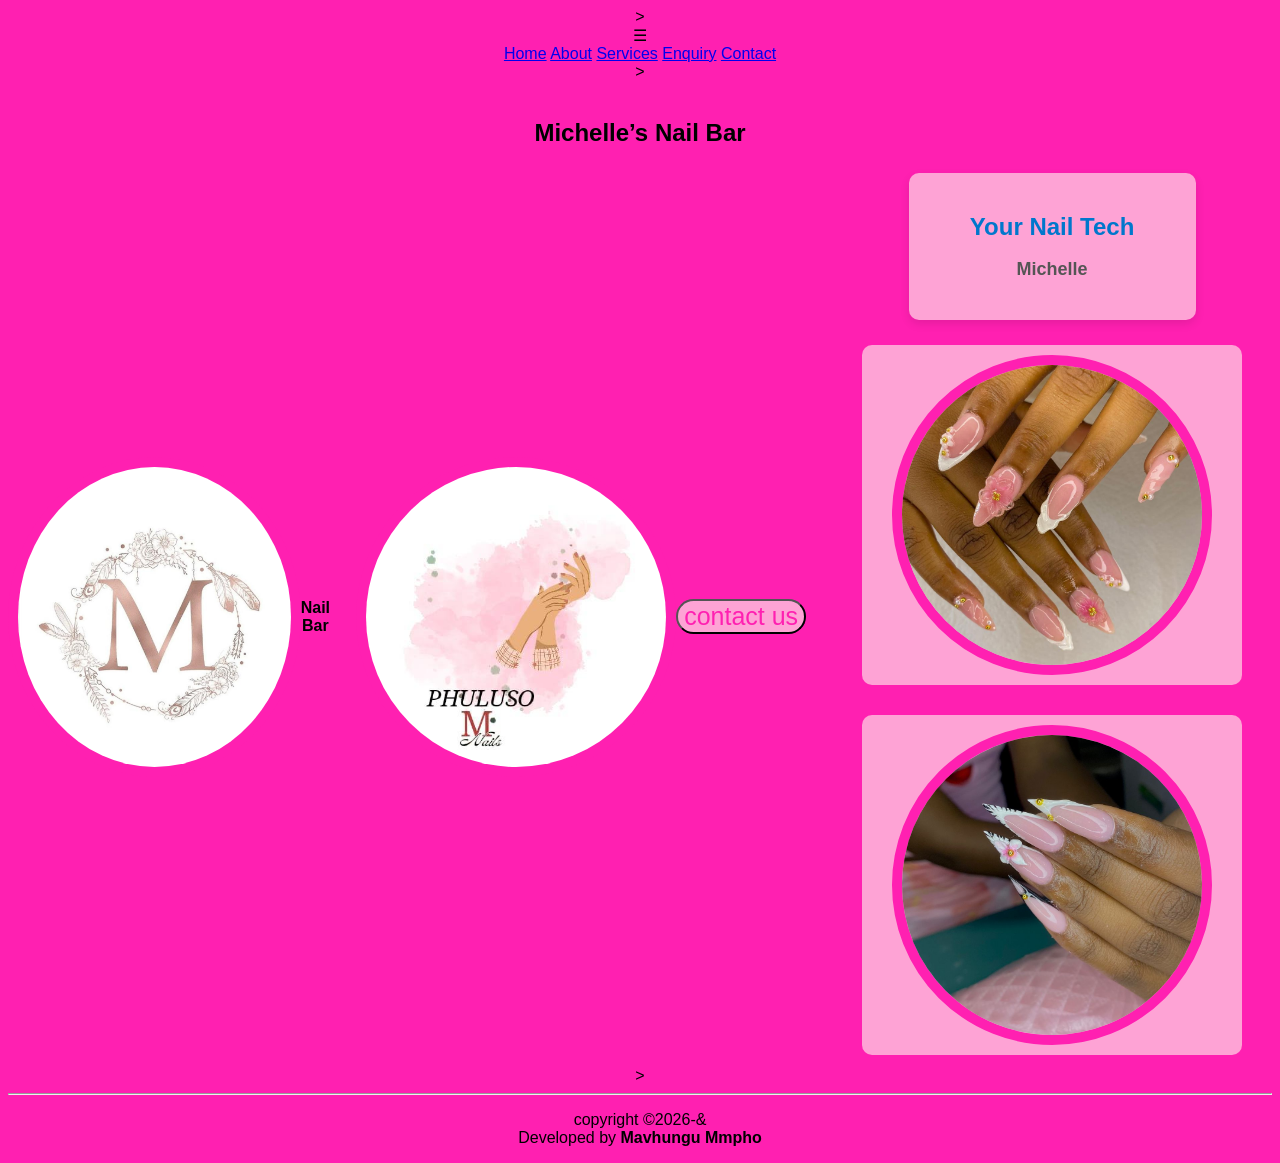
==== index.html @ 6f389622 "eddited the nav bar again" ====
<!DOCTYPE html>
<html lang="en">
<head>
    <meta charset="UTF-8">
    <meta name="viewport" content="width=device-width, initial-scale=1.0">
    <title>michelles Nail Bar</title>
    <link rel="stylesheet" href="style.css">
</head>
<body>
    <header>
        <!--This is my Nav it is the same in all pages -->>
        <nav class="sidebar">
    <div class="menu-btn" onclick="toggleMenu()">
        ☰
    </div>

    <div class="nav-links" id="navLinks">
        <a href="index.html">Home</a>
        <a href="About.html">About</a>
        <a href="service.html">Services</a>
        <a href="enquiry.html">Enquiry</a>
        <a href="contact.html">Contact</a>
    </div>
</nav>

<script>
function toggleMenu() {
    document.getElementById("navLinks").classList.toggle("show");
}
</script>


    </header>
    <!-- This main includes the images and logo -->>
<main>
    <br>
    <section class="services">
        <h1 style="text-align: center;"> Michelle’s Nail Bar</h1>

        <div class="wrapper">
            <div class="logo">
    <img src="logo/logo2.jpeg"alt=" logo 2"><p> <b>Nail Bar</b></p>
    <br>

<div class="logo">
    <img src="logo/Nail Tech Logo.jpeg"alt=" logo">
    <br>
   

    <a href="contact.html">
<button style="font-size: 25px;background-color:#fea3d5 ; color: rgb(255, 32, 177);border-radius: 25px;">contact us</button>  

    </a>
</div>


    

        <br>    
        <div class="services-container">

            <div class="service-card">
                <h2>Your Nail Tech</h>
                <p><b>Michelle</b></p>
                
            </div>

 <div class="image-card">


                <img class="image" width="350" height="350" src="images/almond4.jpeg">

                
</div>
 <div class="image-card">


                <img class="image" width="350" height="350" src="images/stilletto 9.jpeg">

                
</div>
 
        
       
    </section>
    </main>
<!--This is my footer it is the same in all pages -->>
    <footer>
        <hr>
<div class=" footer-bottom">
    <p>copyright &copy;2026-&amp;
<br>
Developed by<b> Mavhungu Mmpho</b>

    </p>


</div>

    </footer> 

</body>


</html>
---- style.css ----
body{
    /*margin: 0;*/
    font-family: 'Lucida Sans', 'Lucida Sans Regular', 'Lucida Grande', 'Lucida Sans Unicode', Geneva, Verdana, sans-serif;
    background-color:rgb(255, 32, 177);;
    align-items: center;
    text-align: center;
    
}

.service{
    padding: 40px 20px;
    text-align: center;
}

.service h1{
    color: #bf0000;
    padding-bottom: 30px;
    text-align: center;
}

.services-container{
    display: flex;
    justify-content: center;
    gap: 20px;
    flex-wrap: wrap;
}

.service-card{
    background-color: #fea3d5;
    width: 247px;
    padding: 20px;
    border-radius: 10px;
    box-shadow: 0px 4px 10px rgba(0,0,0,0.1);
    transform: transform 0.7s;
}

.service-card:hover{
    transform: translateY(-10px);
}

.service-card h2{
    color: #0077cc;
}

.service-card p{
    font-size:large;
    font-family: Verdana, Geneva, Tahoma, sans-serif;
    color: #555;
}






.images-container{

    margin-top: 30px;
    display: flex;
    justify-content: center;
    gap: 20px;
    flex-wrap: wrap;
}

.image-card{


   border-radius: 10px;
    border-width: 2px;
   background-color: #fea3d5;
   text-align: center;
   align-items: center;
   width: 380px;
   margin:5px;

}



.image-card p{

    font-family:Arial, Helvetica, sans-serif;
    font-size: 25px;
    font-weight: bold;
    color:#0077cc;
}

.image-card img{

    margin: 10px;
    border-radius: 5px;
}
   
    .container{
min-height: 100vh;
background: #fea3d5;
display: flex;
align-items:center;
background:url("bg.png") no-repeat center center/cover;

}
.container form{
width: 670px;
height: 400px;
display: flex;
justify-content: center;
box-shadow: 20px 30px 50px rgb( 0,0,0);
border-radius: 15px;
background:rgba(255,255,255,0.1);
    
flex-wrap:wrap;
}

.container form h1{
color: #fea3d5;
font-weight: 500;
margin-top: 20px;
text-align: center;
}

.contact form input{
width: 290px;
height: 40px;
padding-left: 10px;
outline: none;
border: none;
font-size: 20px;
margin-bottom: 10px;
background: none;
border-bottom:  2px solid white;
}
.container form input::placeholder{

    color: beige;
}

.container form #LastName,
.container form #mobile{
margin-left: 20px;

}

.container form h4{
color: beige;
font-weight: 300px;
width: 600px;
margin-top: 20px;
}

.container form textarea{
background: none;
border: none;
border-bottom: 2px solid #fff;
color: #171617;
font-weight: 200;
font-size: 15px;
padding: 10px;
outline: none;
min-width: 300px;
max-width: 400px;
min-height: 80px;
max-height: 80px;
}
textarea ::-webkit-scrollbar{

 width: 1em;   
}
textarea ::-webkit-scrollbar-thumb{
background-color: rgb(255, 32, 177);
}
.container form #button{
    border: none;
background: #fff;
border-radius: 5px;
margin-top: 20px;
font-weight: 600;
font-size: 20px;
color: black;
width: 100px;
padding: 0;
margin-right: 500px;
margin-bottom: 30px;
transition: 0,3s;

}
.container form #button :hover{
    opacity: 0.7;
}





form{


    align-items: center;
    text-align: center;
}











.row {

    display: flex;
    text-align: center;
    align-items: center;





}
.row input{

    
    height: 50px;
    width:60%;

    margin: 10px;
    text-align: center;
    
   
   
  
}


textarea{


    height: 100px;
    width: 500px;
    text-align: center;
}


#button{

    height: 65px;
    width: 200px;
}


.contacts-container{
 background-color: #fea3d5;
    width: 247px;
    padding: 20px;
    border-radius: 10px;
    box-shadow: 0px 4px 10px rgba(0,0,0,0.1);
    transform: transform 0.7s;
}
img{
width: 350px;
max-width:400px;
object-fit: cover;
vertical-align: middle;


}
.wrapper{
    margin: 0px;
padding: 0px;
box-sizing: border-box;
display:flex;
flex-wrap: wrap;
align-items: center;
justify-content: space-around;
gap: 5rem;
flex: 1;

}
.logo{

    width: 100%;
    height: 100vh;
display: flex;
justify-content: center;
align-items: center;
background-color:rgb(255, 32, 177);

}
.logo img{
height: 300px;
width: 300px;
border-radius: 50%;
border: 10px solid rgb(255, 32, 177);

}
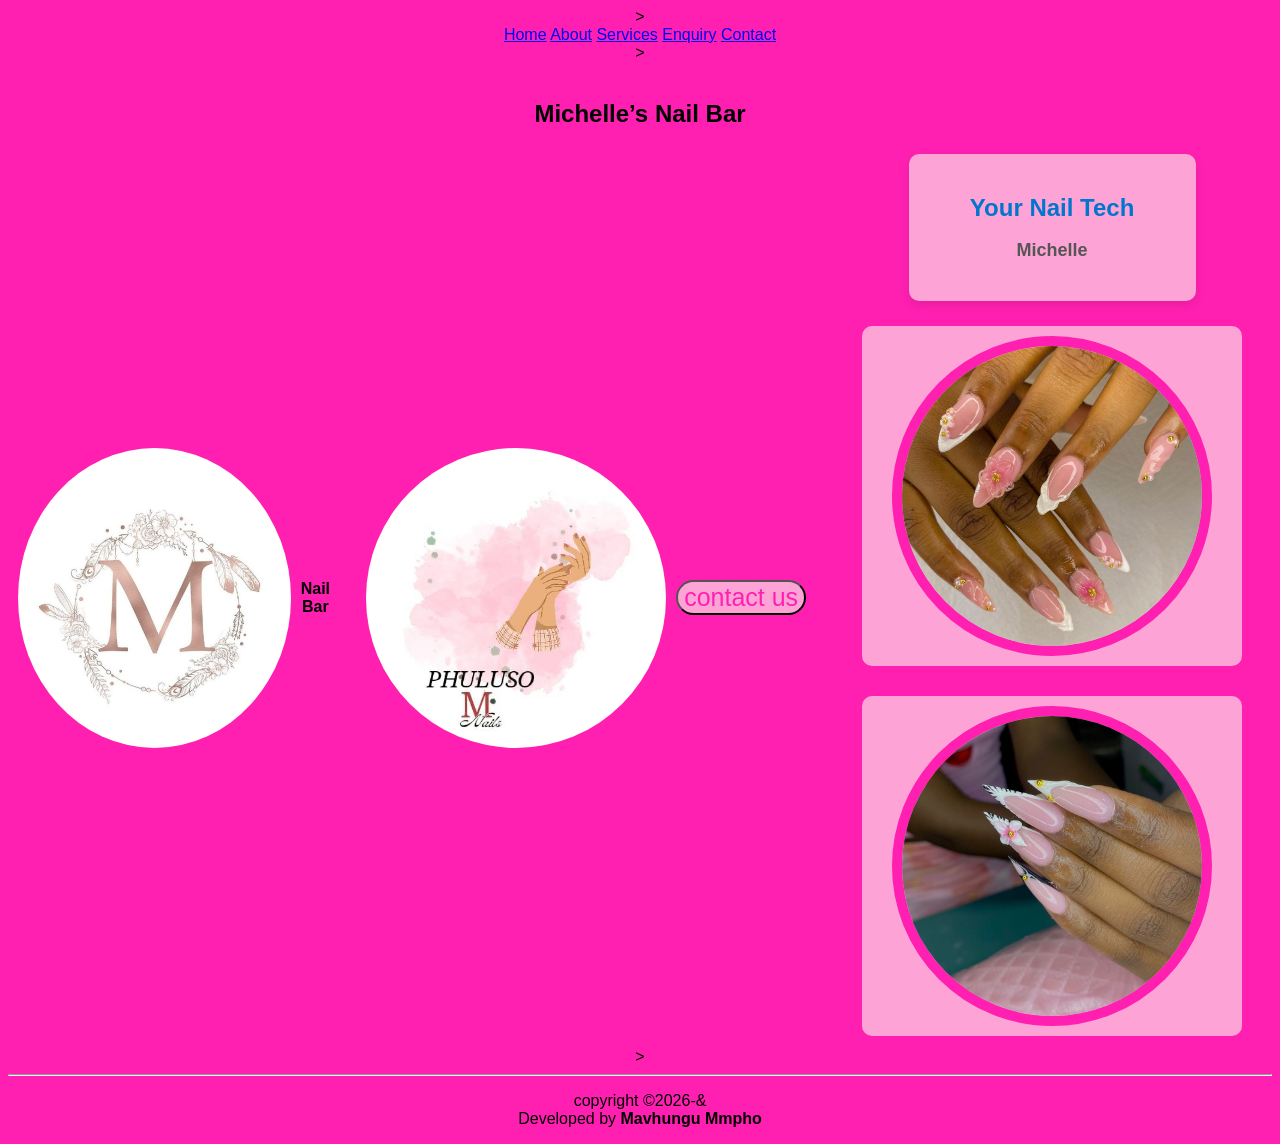
==== commit 98d5b1f9: "nav bar edit again" ====
--- a/index.html
+++ b/index.html
@@ -11,10 +11,10 @@
         <!--This is my Nav it is the same in all pages -->>
         <nav class="sidebar">
     <div class="menu-btn" onclick="toggleMenu()">
-        ☰
+    
     </div>
 
-    <div class="nav-links" id="navLinks">
+    <div class="nav-links" id="nav-links">
         <a href="index.html">Home</a>
         <a href="About.html">About</a>
         <a href="service.html">Services</a>
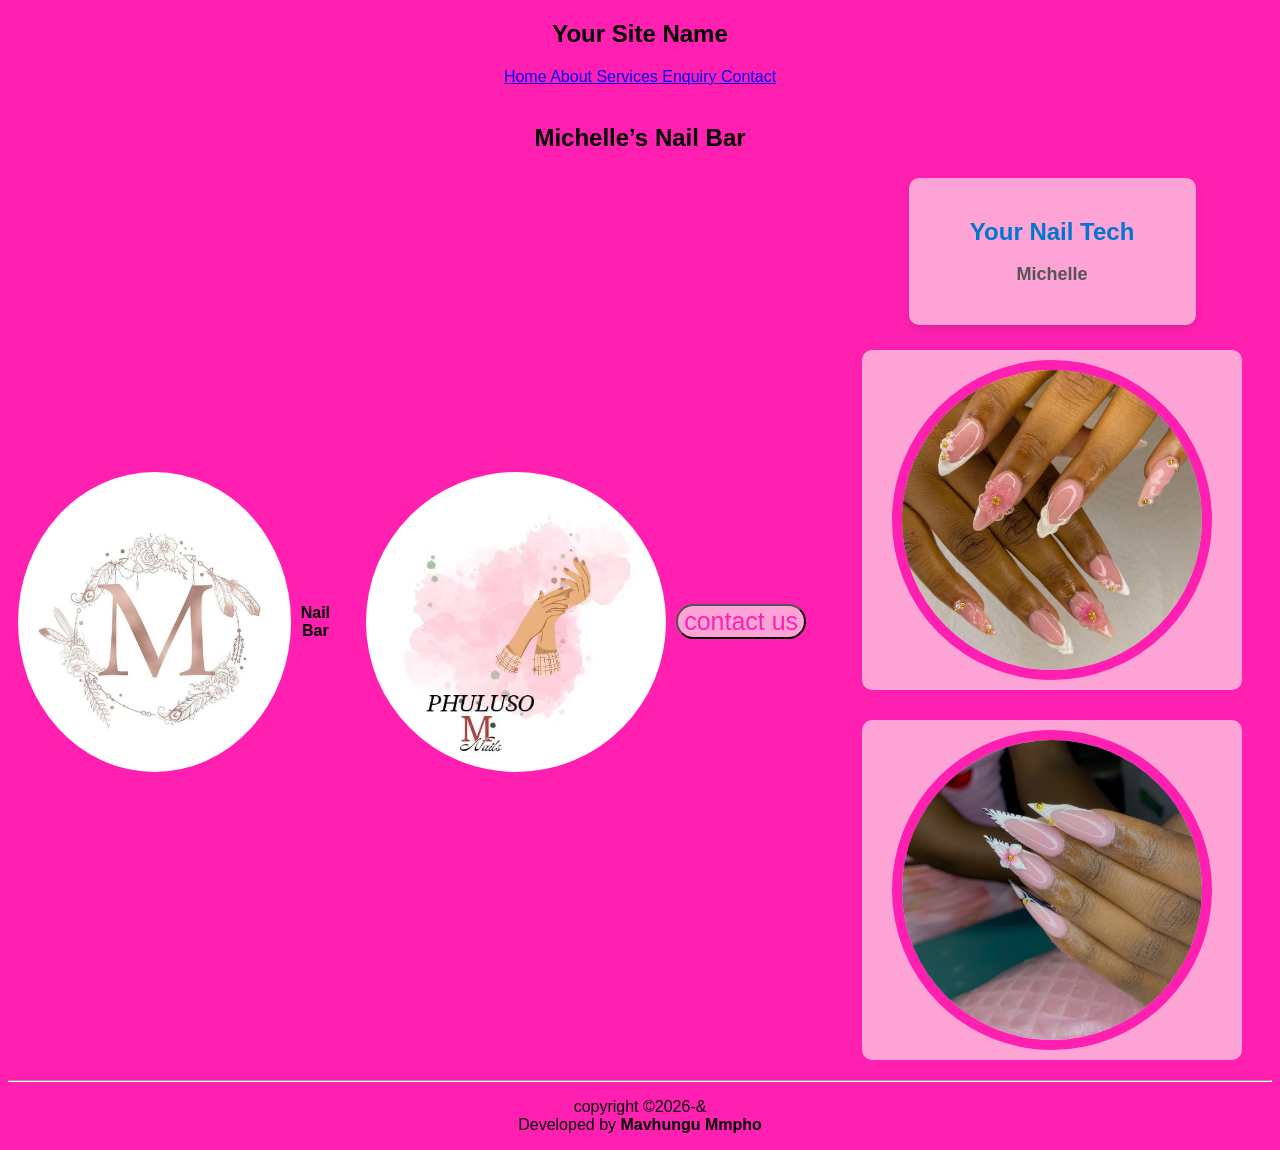
==== commit 1fcd6d08: "change in the navigation bar" ====
--- a/index.html
+++ b/index.html
@@ -8,30 +8,31 @@
 </head>
 <body>
     <header>
-        <!--This is my Nav it is the same in all pages -->>
-        <nav class="sidebar">
-    <div class="menu-btn" onclick="toggleMenu()">
+       <!-- Side Navigation -->
+<nav class="side-nav">
+    <div class="nav-header">
+        <h2>Your Site Name</h2>
+    </div>
     
-    </div>
-
-    <div class="nav-links" id="nav-links">
-        <a href="index.html">Home</a>
-        <a href="About.html">About</a>
-        <a href="service.html">Services</a>
-        <a href="enquiry.html">Enquiry</a>
-        <a href="contact.html">Contact</a>
-    </div>
+    <a href="index.html" class="nav-link active">
+        <span>Home</span>
+    </a>
+    <a href="About.html" class="nav-link">
+        <span>About</span>
+    </a>
+    <a href="service.html" class="nav-link">
+        <span>Services</span>
+    </a>
+    <a href="enquiry.html" class="nav-link">
+        <span>Enquiry</span>
+    </a>
+    <a href="contact.html" class="nav-link">
+        <span>Contact</span>
+    </a>
 </nav>
 
-<script>
-function toggleMenu() {
-    document.getElementById("navLinks").classList.toggle("show");
-}
-</script>
-
-
     </header>
-    <!-- This main includes the images and logo -->>
+    <!-- This main includes the images and logo -->
 <main>
     <br>
     <section class="services">
@@ -84,7 +85,7 @@
        
     </section>
     </main>
-<!--This is my footer it is the same in all pages -->>
+<!--This is my footer it is the same in all pages -->
     <footer>
         <hr>
 <div class=" footer-bottom">
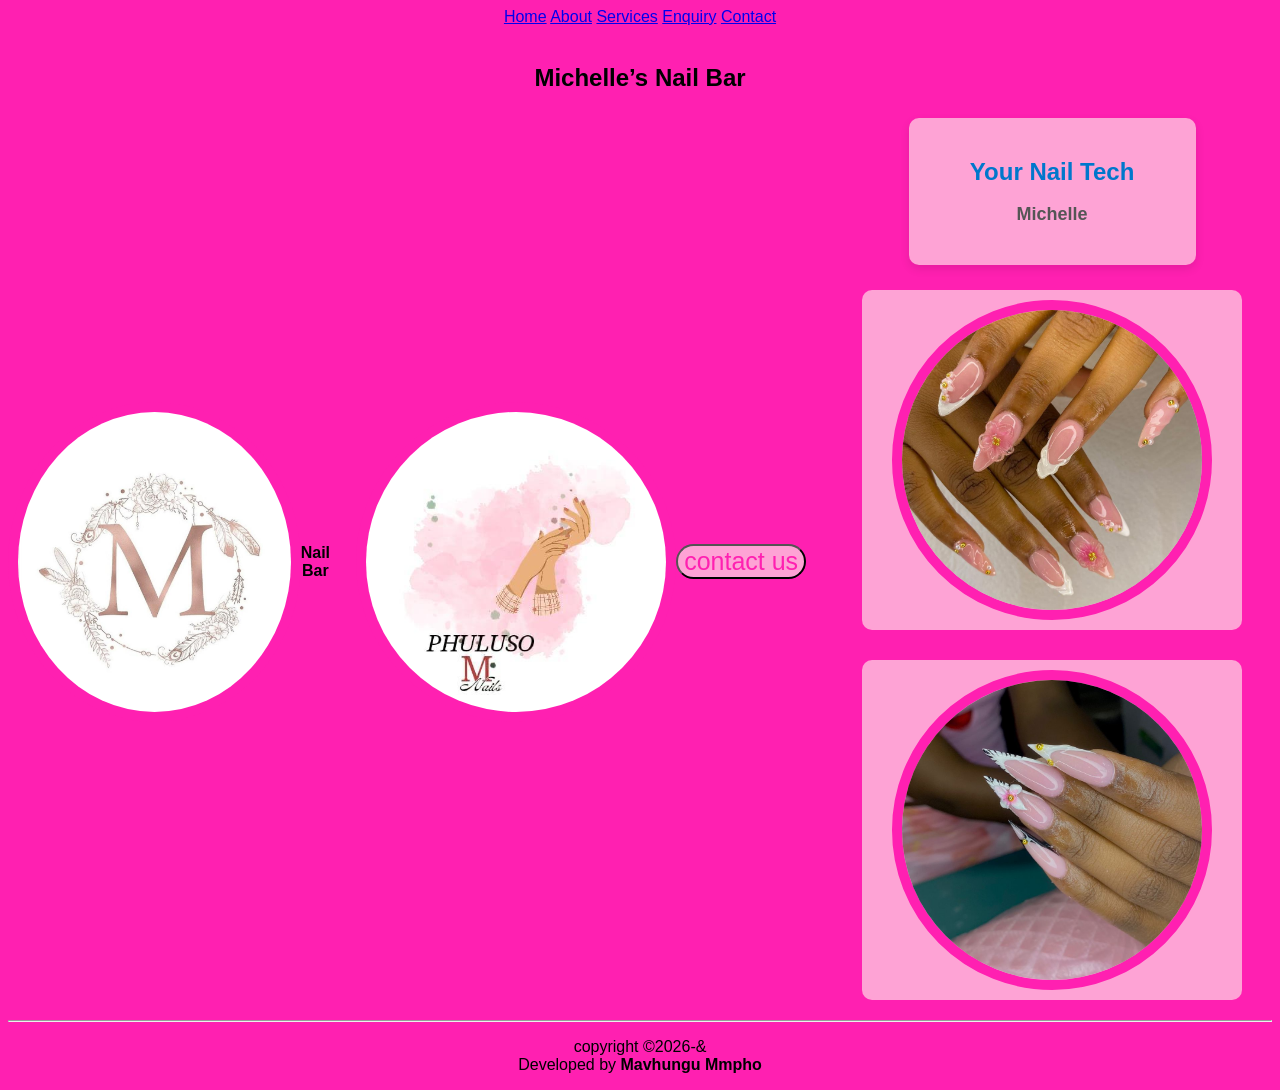
==== commit e7627c72: "i removed the hamburger menu icon" ====
--- a/index.html
+++ b/index.html
@@ -8,32 +8,17 @@
 </head>
 <body>
     <header>
-       <!-- Side Navigation -->
-<nav class="side-nav">
-    <div class="nav-header">
-        <h2>Your Site Name</h2>
-    </div>
+        <nav>
+       <a href="index.html">Home</a>
+        <a href="About.html">About</a>
+        <a href="service.html">Services</a>
+        <a href="enquiry.html">Enquiry</a>
+        <a href="contact.html">Contact</a>
+   
+        </nav>
+    </header>
     
-    <a href="index.html" class="nav-link active">
-        <span>Home</span>
-    </a>
-    <a href="About.html" class="nav-link">
-        <span>About</span>
-    </a>
-    <a href="service.html" class="nav-link">
-        <span>Services</span>
-    </a>
-    <a href="enquiry.html" class="nav-link">
-        <span>Enquiry</span>
-    </a>
-    <a href="contact.html" class="nav-link">
-        <span>Contact</span>
-    </a>
-</nav>
 
-    </header>
-    <!-- This main includes the images and logo -->
-<main>
     <br>
     <section class="services">
         <h1 style="text-align: center;"> Michelle’s Nail Bar</h1>
@@ -85,7 +70,7 @@
        
     </section>
     </main>
-<!--This is my footer it is the same in all pages -->
+
     <footer>
         <hr>
 <div class=" footer-bottom">
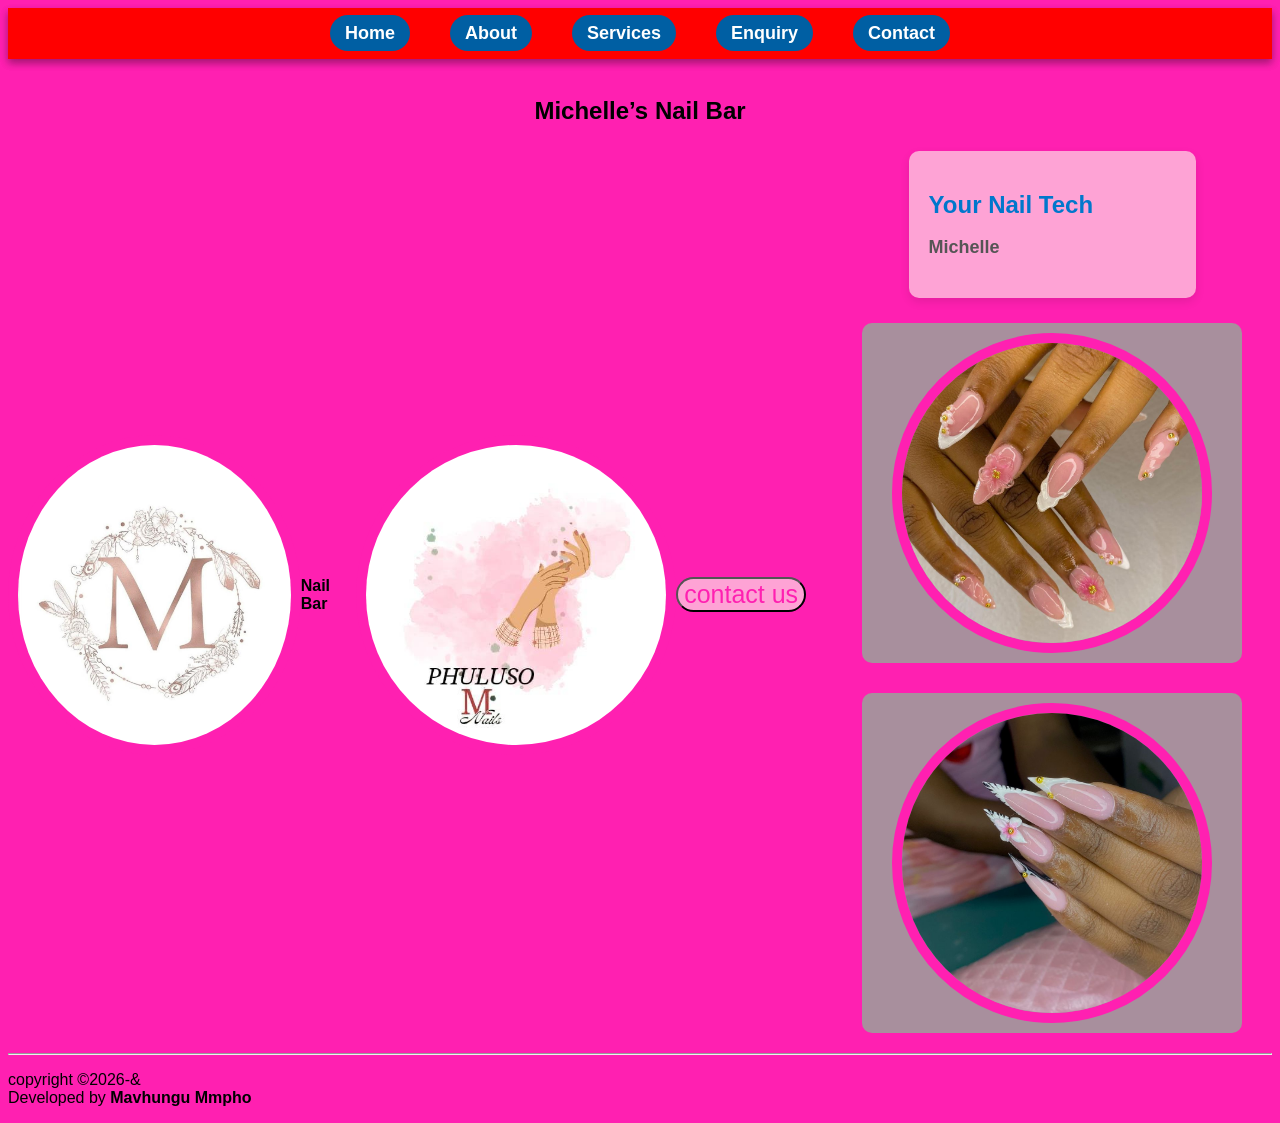
==== commit e06f4d1e: "i improved the nav bar" ====
--- a/index.html
+++ b/index.html
@@ -8,17 +8,17 @@
 </head>
 <body>
     <header>
-        <nav>
-       <a href="index.html">Home</a>
-        <a href="About.html">About</a>
-        <a href="service.html">Services</a>
-        <a href="enquiry.html">Enquiry</a>
-        <a href="contact.html">Contact</a>
-   
-        </nav>
+      <div id="nav">
+    <span><a href="index.html">Home</a></span>
+    <span><a href="About.html">About</a></span>
+    <span><a href="service.html">Services</a></span>
+    <span><a href="enquiry.html">Enquiry</a></span>
+    <span><a href="contact.html">Contact</a></span>
+</div>
+
     </header>
     
-
+<main>
     <br>
     <section class="services">
         <h1 style="text-align: center;"> Michelle’s Nail Bar</h1>
--- a/style.css
+++ b/style.css
@@ -1,9 +1,9 @@
 body{
     /*margin: 0;*/
     font-family: 'Lucida Sans', 'Lucida Sans Regular', 'Lucida Grande', 'Lucida Sans Unicode', Geneva, Verdana, sans-serif;
-    background-color:rgb(255, 32, 177);;
+    background-color:rgb(255, 32, 177);
     align-items: center;
-    text-align: center;
+    /*text-align: center;*/
     
 }
 
@@ -67,7 +67,7 @@
 
    border-radius: 10px;
     border-width: 2px;
-   background-color: #fea3d5;
+   background-color: #a88f9d;
    text-align: center;
    align-items: center;
    width: 380px;
@@ -198,16 +198,6 @@
     text-align: center;
 }
 
-
-
-
-
-
-
-
-
-
-
 .row {
 
     display: flex;
@@ -294,4 +284,35 @@
 border-radius: 50%;
 border: 10px solid rgb(255, 32, 177);
 
-} +}
+/* Navbar Styling */
+header {
+    background-color: #0077cc; /* blue background */
+    box-shadow: 0px 4px 8px rgba(0,0,0,0.2);
+    position: sticky;
+    top: 0;
+    z-index: 1000;
+}/* Navbar Styling */
+#nav {
+    background-color: red; /* blue background */
+    box-shadow: 0px 4px 8px rgba(0,0,0,0.2);
+    position: sticky;
+    top: 0;
+    z-index: 1000;
+
+    display: flex;
+    justify-content: center;
+    align-items: center;
+    padding: 15px 0;
+    gap: 40px; /* space between links */
+}
+
+#nav span a {
+    text-decoration: none;
+    font-size: 18px;
+    font-weight: bold;
+    color: #fff; /* white text */
+    padding: 8px 15px;
+    border-radius: 25px;
+    background-color: #005fa3; /* darker blue pill background */
+}
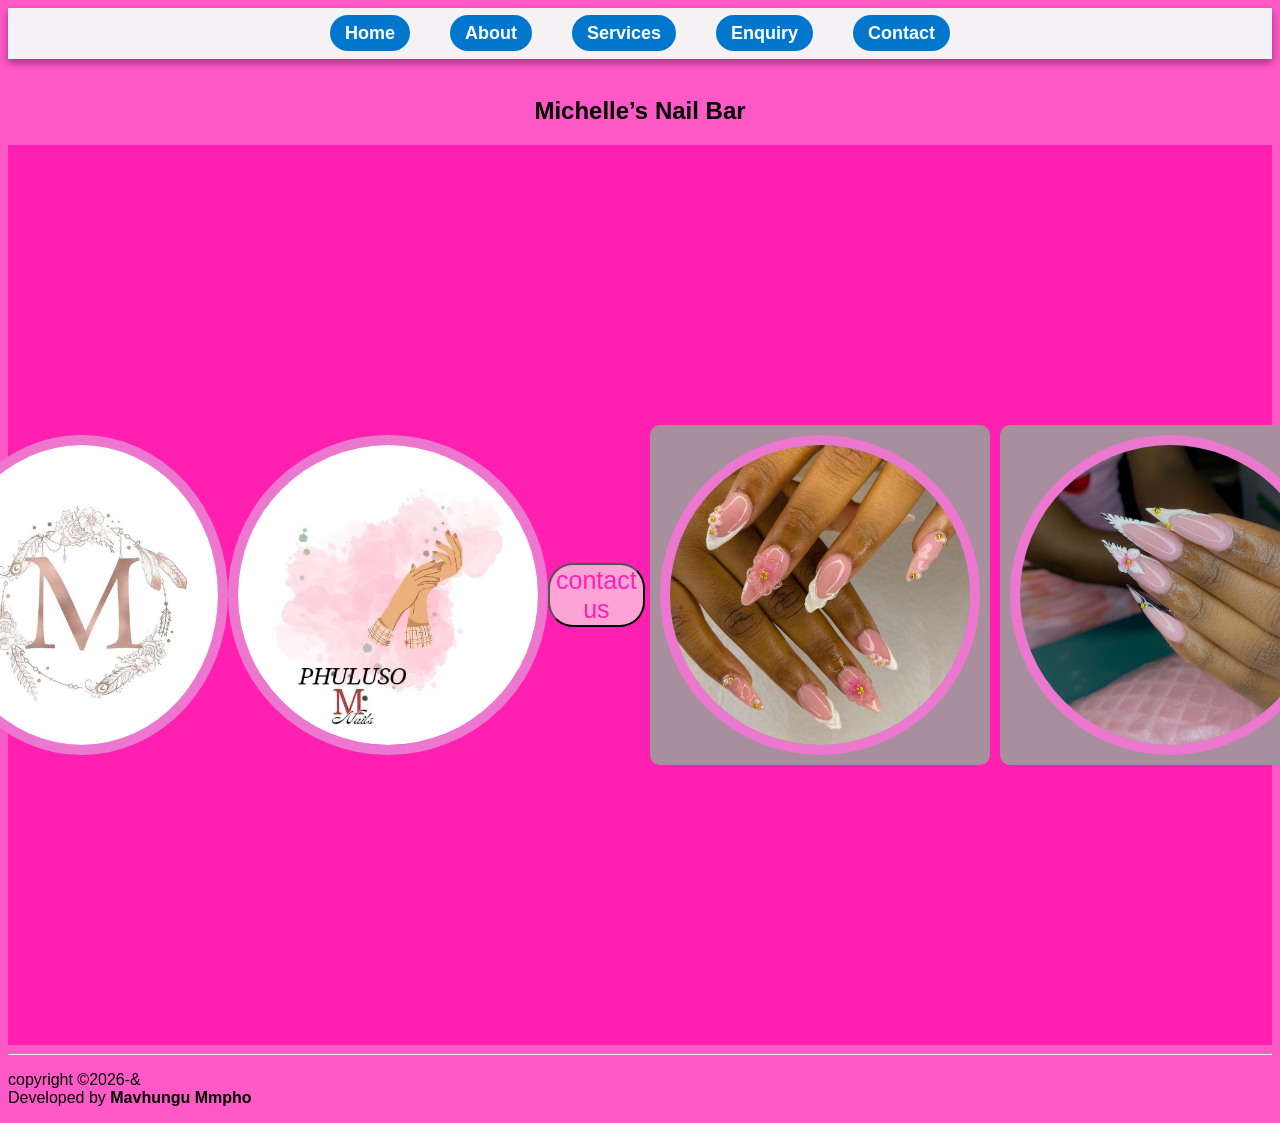
==== commit b4403d4b: "i changed the colours in my website" ====
--- a/index.html
+++ b/index.html
@@ -25,7 +25,7 @@
 
         <div class="wrapper">
             <div class="logo">
-    <img src="logo/logo2.jpeg"alt=" logo 2"><p> <b>Nail Bar</b></p>
+    <img src="logo/logo2.jpeg"alt=" logo 2">
     <br>
 
 <div class="logo">
@@ -43,13 +43,7 @@
     
 
         <br>    
-        <div class="services-container">
-
-            <div class="service-card">
-                <h2>Your Nail Tech</h>
-                <p><b>Michelle</b></p>
-                
-            </div>
+        
 
  <div class="image-card">
 
--- a/style.css
+++ b/style.css
@@ -1,7 +1,7 @@
 body{
     /*margin: 0;*/
     font-family: 'Lucida Sans', 'Lucida Sans Regular', 'Lucida Grande', 'Lucida Sans Unicode', Geneva, Verdana, sans-serif;
-    background-color:rgb(255, 32, 177);
+    background-color:rgb(255, 88, 199);
     align-items: center;
     /*text-align: center;*/
     
@@ -39,13 +39,13 @@
 }
 
 .service-card h2{
-    color: #0077cc;
+    color: #e7a9c0;
 }
 
 .service-card p{
     font-size:large;
     font-family: Verdana, Geneva, Tahoma, sans-serif;
-    color: #555;
+    color: #eae6e6;
 }
 
 
@@ -166,7 +166,7 @@
  width: 1em;   
 }
 textarea ::-webkit-scrollbar-thumb{
-background-color: rgb(255, 32, 177);
+background-color: rgb(241, 116, 191);
 }
 .container form #button{
     border: none;
@@ -282,19 +282,19 @@
 height: 300px;
 width: 300px;
 border-radius: 50%;
-border: 10px solid rgb(255, 32, 177);
+border: 10px solid rgb(235, 119, 206);
 
 }
 /* Navbar Styling */
 header {
-    background-color: #0077cc; /* blue background */
+    background-color: #34a0ec; /* blue background */
     box-shadow: 0px 4px 8px rgba(0,0,0,0.2);
     position: sticky;
     top: 0;
     z-index: 1000;
 }/* Navbar Styling */
 #nav {
-    background-color: red; /* blue background */
+    background-color: #f4f2f4; /* blue background */
     box-shadow: 0px 4px 8px rgba(0,0,0,0.2);
     position: sticky;
     top: 0;
@@ -314,5 +314,5 @@
     color: #fff; /* white text */
     padding: 8px 15px;
     border-radius: 25px;
-    background-color: #005fa3; /* darker blue pill background */
-}
+    background-color: #0077cc; /* darker blue pill background */
+}
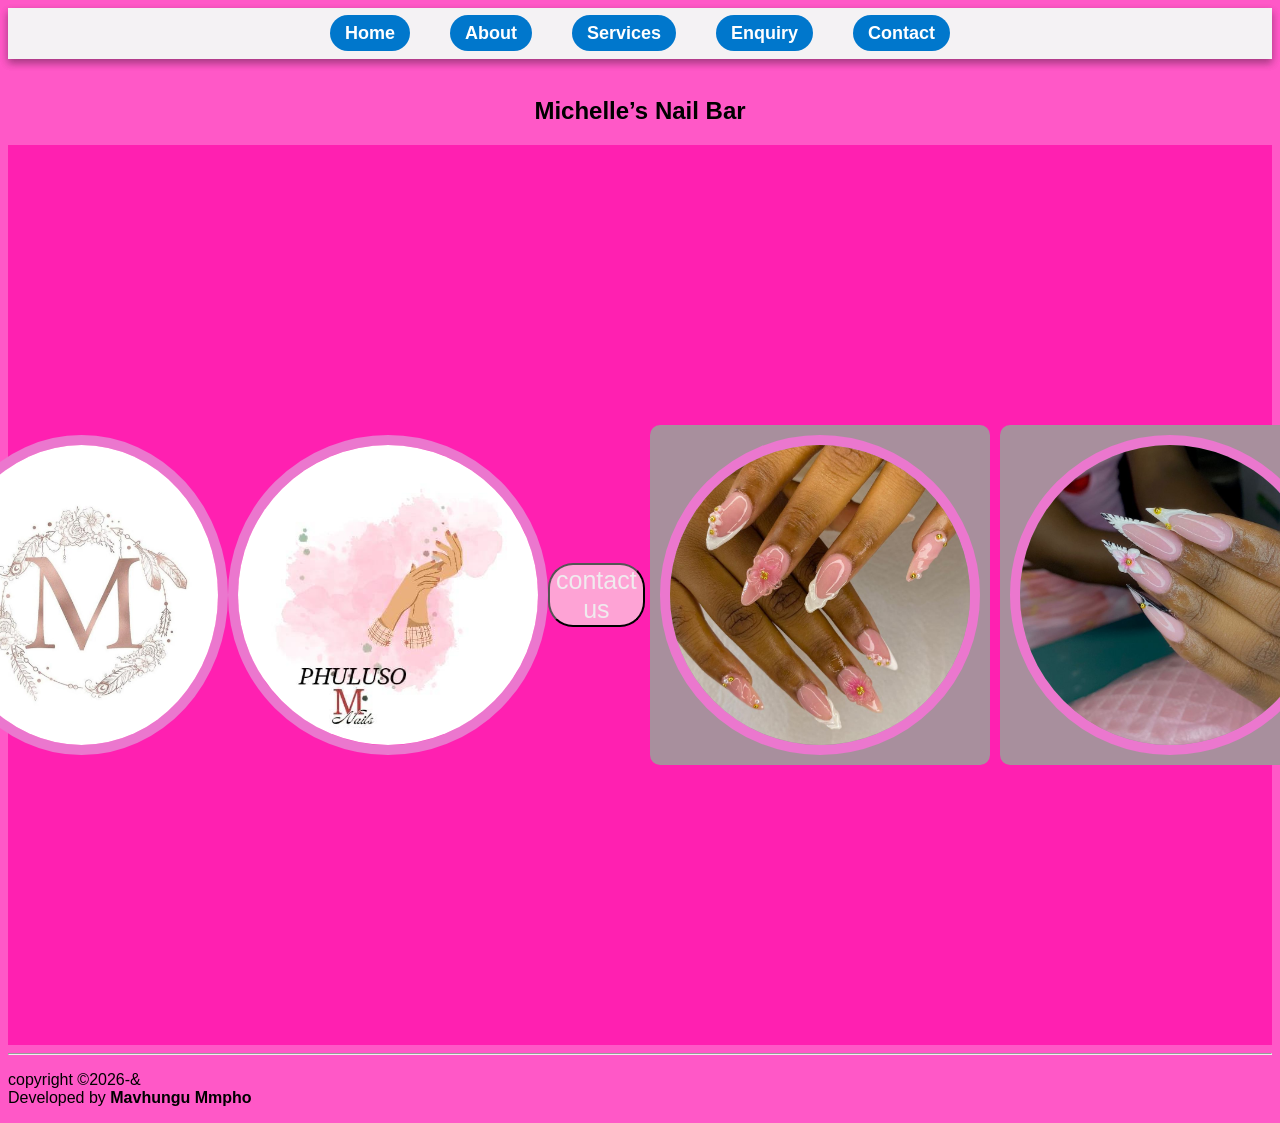
==== commit 19ad4991: "changed colors" ====
--- a/index.html
+++ b/index.html
@@ -34,7 +34,7 @@
    
 
     <a href="contact.html">
-<button style="font-size: 25px;background-color:#fea3d5 ; color: rgb(255, 32, 177);border-radius: 25px;">contact us</button>  
+<button style="font-size: 25px;background-color:#fea3d5 ; color: rgb(240, 235, 238);border-radius: 25px;">contact us</button>  
 
     </a>
 </div>
--- a/style.css
+++ b/style.css
@@ -82,7 +82,7 @@
     font-family:Arial, Helvetica, sans-serif;
     font-size: 25px;
     font-weight: bold;
-    color:#0077cc;
+    color:#f25ba7;
 }
 
 .image-card img{
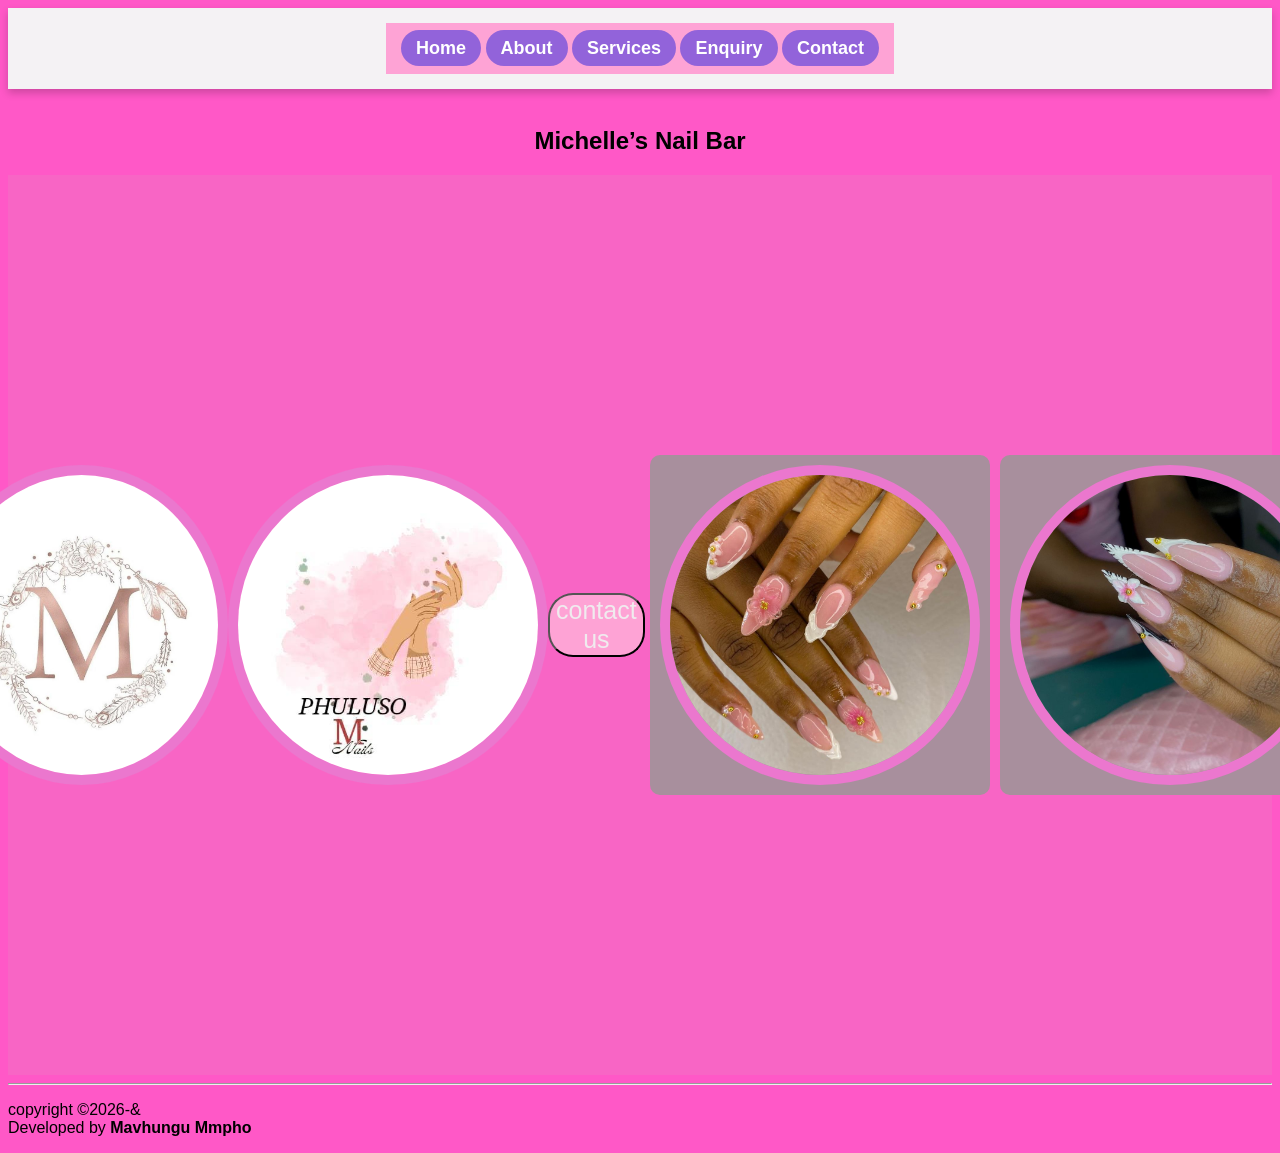
==== commit 282b0d7a: "i removed my back up folder and improved my navigation bar and also made the code to look more esthe" ====
--- a/index.html
+++ b/index.html
@@ -5,10 +5,14 @@
     <meta name="viewport" content="width=device-width, initial-scale=1.0">
     <title>michelles Nail Bar</title>
     <link rel="stylesheet" href="style.css">
+    <style>
+        
+
+    </style>
 </head>
 <body>
+      <div id="nav">
     <header>
-      <div id="nav">
     <span><a href="index.html">Home</a></span>
     <span><a href="About.html">About</a></span>
     <span><a href="service.html">Services</a></span>
--- a/style.css
+++ b/style.css
@@ -1,3 +1,13 @@
+
+
+* Navbar Styling */
+header {
+    background-color: #da72b4; /* blue background */
+    box-shadow: 0px 4px 8px rgba(0,0,0,0.2);
+    position: sticky;
+    top: 0;
+    z-index: 1000;
+}/* Navbar Styling */
 body{
     /*margin: 0;*/
     font-family: 'Lucida Sans', 'Lucida Sans Regular', 'Lucida Grande', 'Lucida Sans Unicode', Geneva, Verdana, sans-serif;
@@ -275,7 +285,7 @@
 display: flex;
 justify-content: center;
 align-items: center;
-background-color:rgb(255, 32, 177);
+background-color:rgb(248, 101, 197);
 
 }
 .logo img{
@@ -285,14 +295,7 @@
 border: 10px solid rgb(235, 119, 206);
 
 }
-/* Navbar Styling */
-header {
-    background-color: #34a0ec; /* blue background */
-    box-shadow: 0px 4px 8px rgba(0,0,0,0.2);
-    position: sticky;
-    top: 0;
-    z-index: 1000;
-}/* Navbar Styling */
+
 #nav {
     background-color: #f4f2f4; /* blue background */
     box-shadow: 0px 4px 8px rgba(0,0,0,0.2);
@@ -314,5 +317,49 @@
     color: #fff; /* white text */
     padding: 8px 15px;
     border-radius: 25px;
-    background-color: #0077cc; /* darker blue pill background */
-}
+    background-color: #9263da; /* darker blue pill background */
+}
+/* Navigation Styling */
+header{
+    background-color: #fea3d5;
+    padding: 15px;
+}
+
+.nav-links{
+    display: flex;
+    gap: 20px;
+    justify-content: center;
+}
+
+.nav-links a{
+    text-decoration: none;
+    color: white;
+    font-size: 20px;
+}
+
+/* Hamburger Icon */
+.menu-toggle{
+    display: none;
+    font-size: 30px;
+    color: white;
+    cursor: pointer;
+}
+
+/* Mobile Responsive */
+@media(max-width:768px){
+
+    .menu-toggle{
+        display: block;
+    }
+
+    .nav-links{
+        display: none;
+        flex-direction: column;
+        text-align: center;
+        margin-top: 10px;
+    }
+
+    .nav-links.active{
+        display: flex;
+    }
+}
